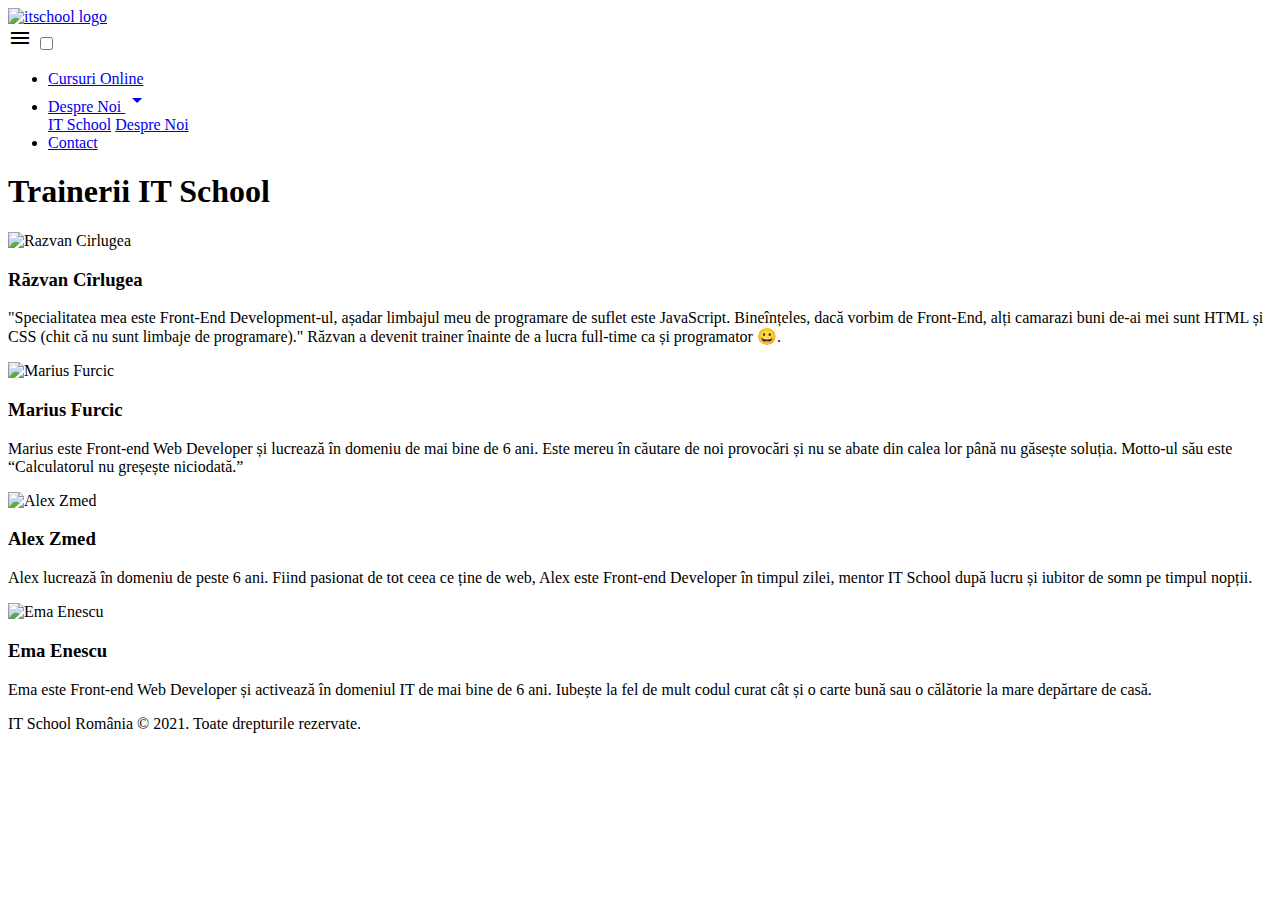
==== about.html @ 3a591708 "Add files via upload" ====
<!DOCTYPE html>
<html lang="en">
  <head>
    <meta charset="UTF-8" />
    <meta http-equiv="X-UA-Compatible" content="IE=edge" />
    <meta name="viewport" content="width=device-width, initial-scale=1.0" />
    <!-- Adaugam metatag-urile pentru Google -->
    <title>Clonă IT School</title>
    <meta name="description" content="O replică a site-ului itschool.ro" />
    <!-- Includem font-urile prima oara -->
    <link rel="preconnect" href="https://fonts.googleapis.com" />
    <link rel="preconnect" href="https://fonts.gstatic.com" crossorigin />
    <link
      href="https://fonts.googleapis.com/css2?family=Poppins:ital,wght@0,400;0,700;1,400&display=swap"
      rel="stylesheet"
    />
    <!-- Pentru iconite -->
    <link
      href="https://fonts.googleapis.com/css2?family=Material+Symbols+Outlined:opsz,wght,FILL,GRAD@24,400,0,0"
      rel="stylesheet"
    />
    <!-- Includem CSS-urile noastre -->
    <link rel="stylesheet" href="../css/main.css" />
    <link rel="stylesheet" href="../css/about.css" />
  </head>
  <body>
    <nav>
      <div class="container">
        <a class="logo-link" href="../index.html">
          <img src="../img/itschool-logo.png" alt="itschool logo" />
        </a>
        <div class="menu-icon-container">
          <!-- Iconita de meniu + checkbox-ul sunt pentru mobile. -->
          <span class="material-symbols-outlined menu-icon"> menu </span>
          <input type="checkbox" />
          <ul>
            <li>
              <a href="courses.html"> Cursuri Online </a>
            </li>
            <li class="about-us">
              <a href="about.html">
                Despre Noi
                <!-- Iconita luata de pe Material Icons. -->
                <span class="material-symbols-outlined arrow-down-icon">
                  arrow_drop_down
                </span>
              </a>
              <!-- Submeniul afisat la hover pe "Despre noi" -->
              <div class="submenu">
                <a href="../index.html">IT School</a>
                <a href="about.html">Despre Noi</a>
              </div>
            </li>
            <li>
              <a href="contact.html"> Contact </a>
            </li>
          </ul>
        </div>
      </div>
    </nav>

    <main>
      <section class="welcome">
        <div class="container">
          <h1>Trainerii IT School</h1>
        </div>
      </section>

      <section class="trainers">
        <div class="container grid">
          <div class="trainers-container">
            <div class="trainer-wrapper">
              <div class="trainer">
                <div class="image-wrapper">
                  <img src="https://itschool-clone.netlify.app/img/razvan.jpeg" alt="Razvan Cirlugea" />
                </div>
                <h3>Răzvan Cîrlugea</h3>
                <p>
                  "Specialitatea mea este Front-End Development-ul, așadar
                  limbajul meu de programare de suflet este JavaScript.
                  Bineînțeles, dacă vorbim de Front-End, alți camarazi buni
                  de-ai mei sunt HTML și CSS (chit că nu sunt limbaje de
                  programare)." Răzvan a devenit trainer înainte de a lucra
                  full-time ca și programator 😀.
                </p>
              </div>
            </div>
            <div class="trainer-wrapper">
              <div class="trainer">
                <div class="image-wrapper">
                  <img src="https://itschool-clone.netlify.app/img/marius.png" alt="Marius Furcic" />
                </div>
                <h3>Marius Furcic</h3>
                <p>
                  Marius este Front-end Web Developer și lucrează în domeniu de
                  mai bine de 6 ani. Este mereu în căutare de noi provocări și
                  nu se abate din calea lor până nu găsește soluția. Motto-ul
                  său este “Calculatorul nu greșește niciodată.”
                </p>
              </div>
            </div>
            <div class="trainer-wrapper">
              <div class="trainer">
                <div class="image-wrapper">
                  <img src="https://itschool-clone.netlify.app/img/alex.jpeg" alt="Alex Zmed" />
                </div>
                <h3>Alex Zmed</h3>
                <p>
                  Alex lucrează în domeniu de peste 6 ani. Fiind pasionat de tot
                  ceea ce ține de web, Alex este Front-end Developer în timpul
                  zilei, mentor IT School după lucru și iubitor de somn pe
                  timpul nopții.
                </p>
              </div>
            </div>
            <div class="trainer-wrapper">
              <div class="trainer">
                <div class="image-wrapper">
                  <img src="https://itschool-clone.netlify.app/img/ema.jpeg" alt="Ema Enescu" />
                </div>
                <h3>Ema Enescu</h3>
                <p>
                  Ema este Front-end Web Developer și activează în domeniul IT
                  de mai bine de 6 ani. Iubește la fel de mult codul curat cât
                  și o carte bună sau o călătorie la mare depărtare de casă.
                </p>
              </div>
            </div>
          </div>
        </div>
      </section>
    </main>

    <footer>
      <div class="container">
        <p>IT School România © 2021. Toate drepturile rezervate.</p>
      </div>
    </footer>
  </body>
</html>
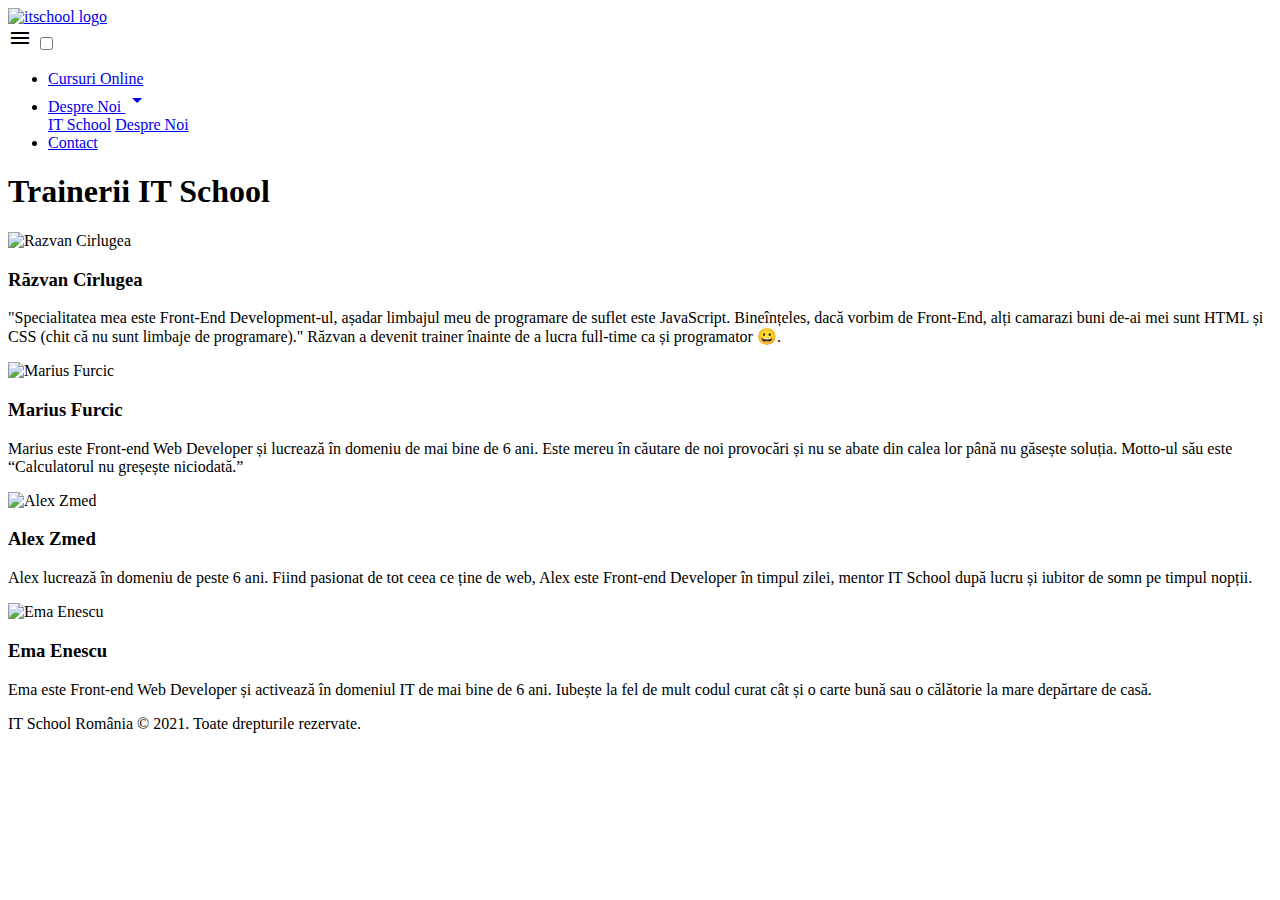
==== commit dfb916d0: "about.html" ====
--- a/about.html
+++ b/about.html
@@ -4,22 +4,22 @@
     <meta charset="UTF-8" />
     <meta http-equiv="X-UA-Compatible" content="IE=edge" />
     <meta name="viewport" content="width=device-width, initial-scale=1.0" />
-    <!-- Adaugam metatag-urile pentru Google -->
+    
     <title>Clonă IT School</title>
     <meta name="description" content="O replică a site-ului itschool.ro" />
-    <!-- Includem font-urile prima oara -->
+  
     <link rel="preconnect" href="https://fonts.googleapis.com" />
     <link rel="preconnect" href="https://fonts.gstatic.com" crossorigin />
     <link
       href="https://fonts.googleapis.com/css2?family=Poppins:ital,wght@0,400;0,700;1,400&display=swap"
       rel="stylesheet"
     />
-    <!-- Pentru iconite -->
+    
     <link
       href="https://fonts.googleapis.com/css2?family=Material+Symbols+Outlined:opsz,wght,FILL,GRAD@24,400,0,0"
       rel="stylesheet"
     />
-    <!-- Includem CSS-urile noastre -->
+
     <link rel="stylesheet" href="../css/main.css" />
     <link rel="stylesheet" href="../css/about.css" />
   </head>
@@ -30,7 +30,7 @@
           <img src="../img/itschool-logo.png" alt="itschool logo" />
         </a>
         <div class="menu-icon-container">
-          <!-- Iconita de meniu + checkbox-ul sunt pentru mobile. -->
+          
           <span class="material-symbols-outlined menu-icon"> menu </span>
           <input type="checkbox" />
           <ul>
@@ -40,12 +40,12 @@
             <li class="about-us">
               <a href="about.html">
                 Despre Noi
-                <!-- Iconita luata de pe Material Icons. -->
+                
                 <span class="material-symbols-outlined arrow-down-icon">
                   arrow_drop_down
                 </span>
               </a>
-              <!-- Submeniul afisat la hover pe "Despre noi" -->
+             
               <div class="submenu">
                 <a href="../index.html">IT School</a>
                 <a href="about.html">Despre Noi</a>
